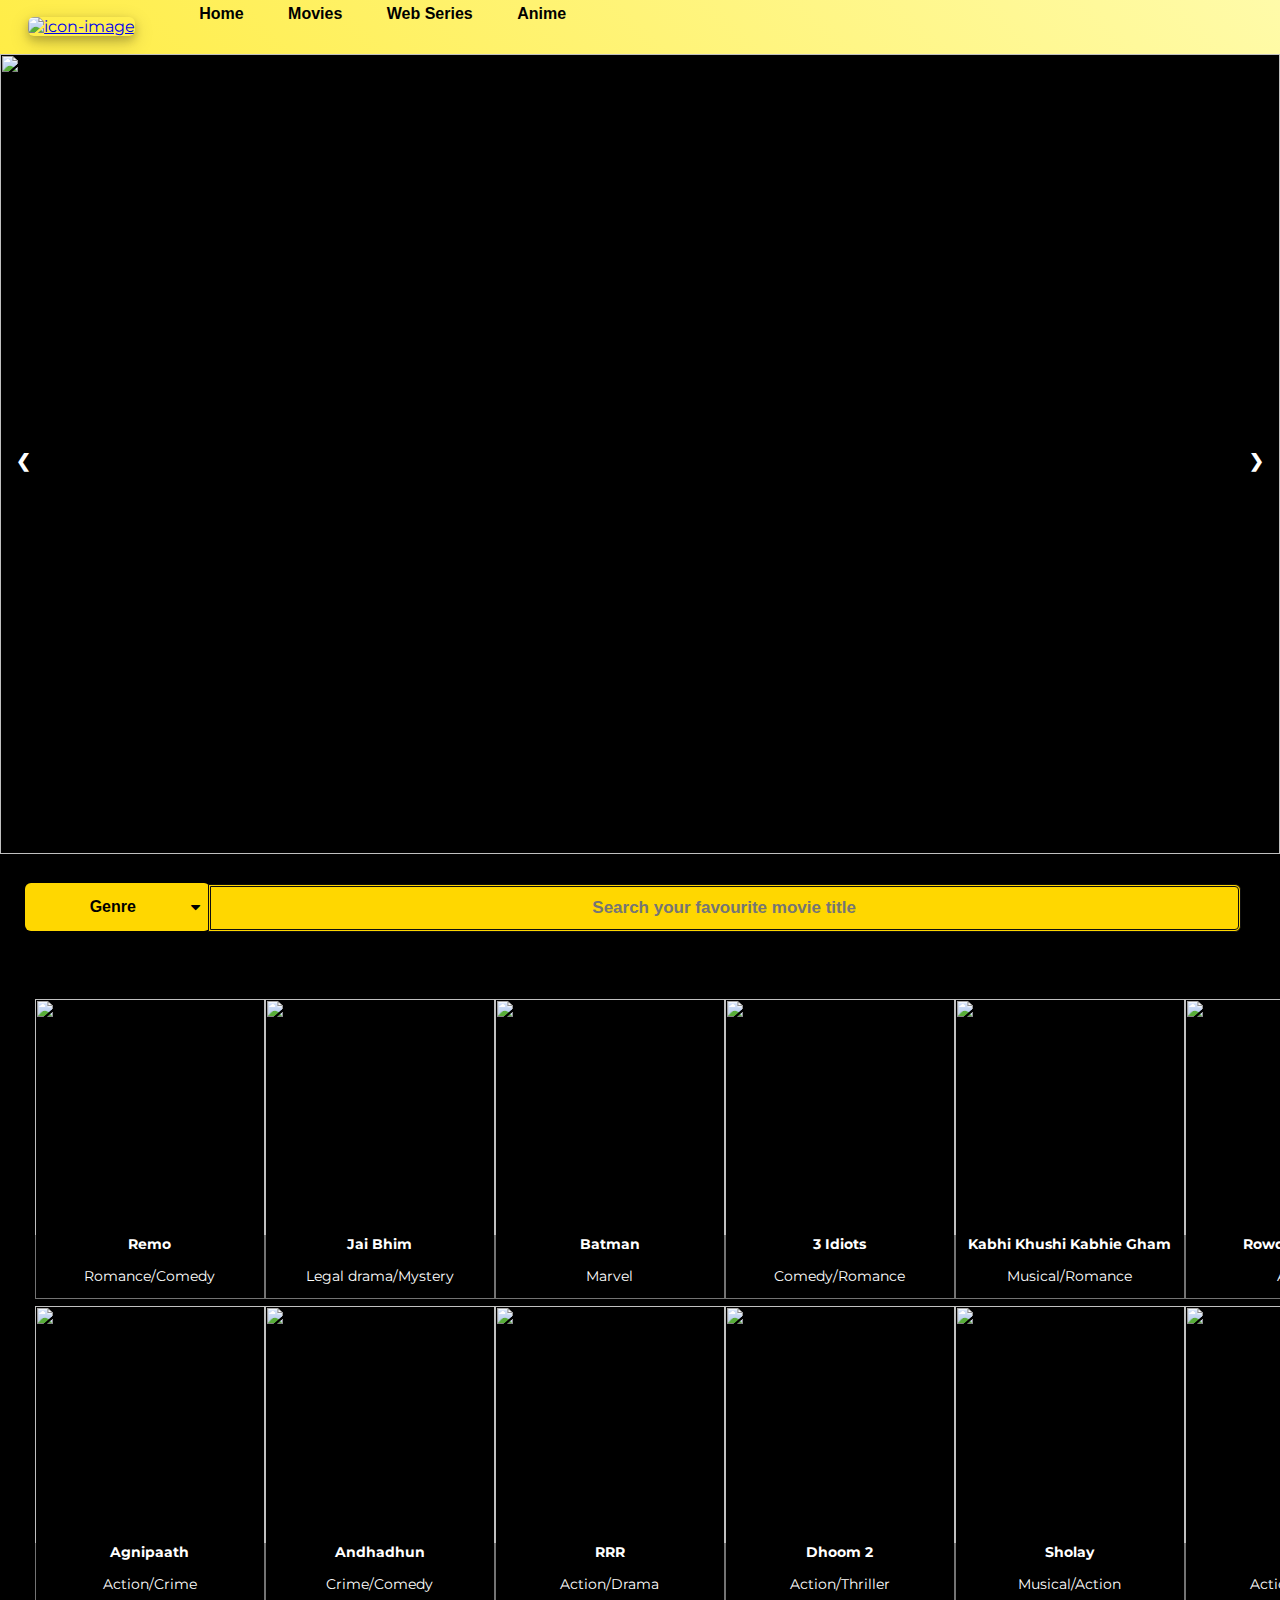
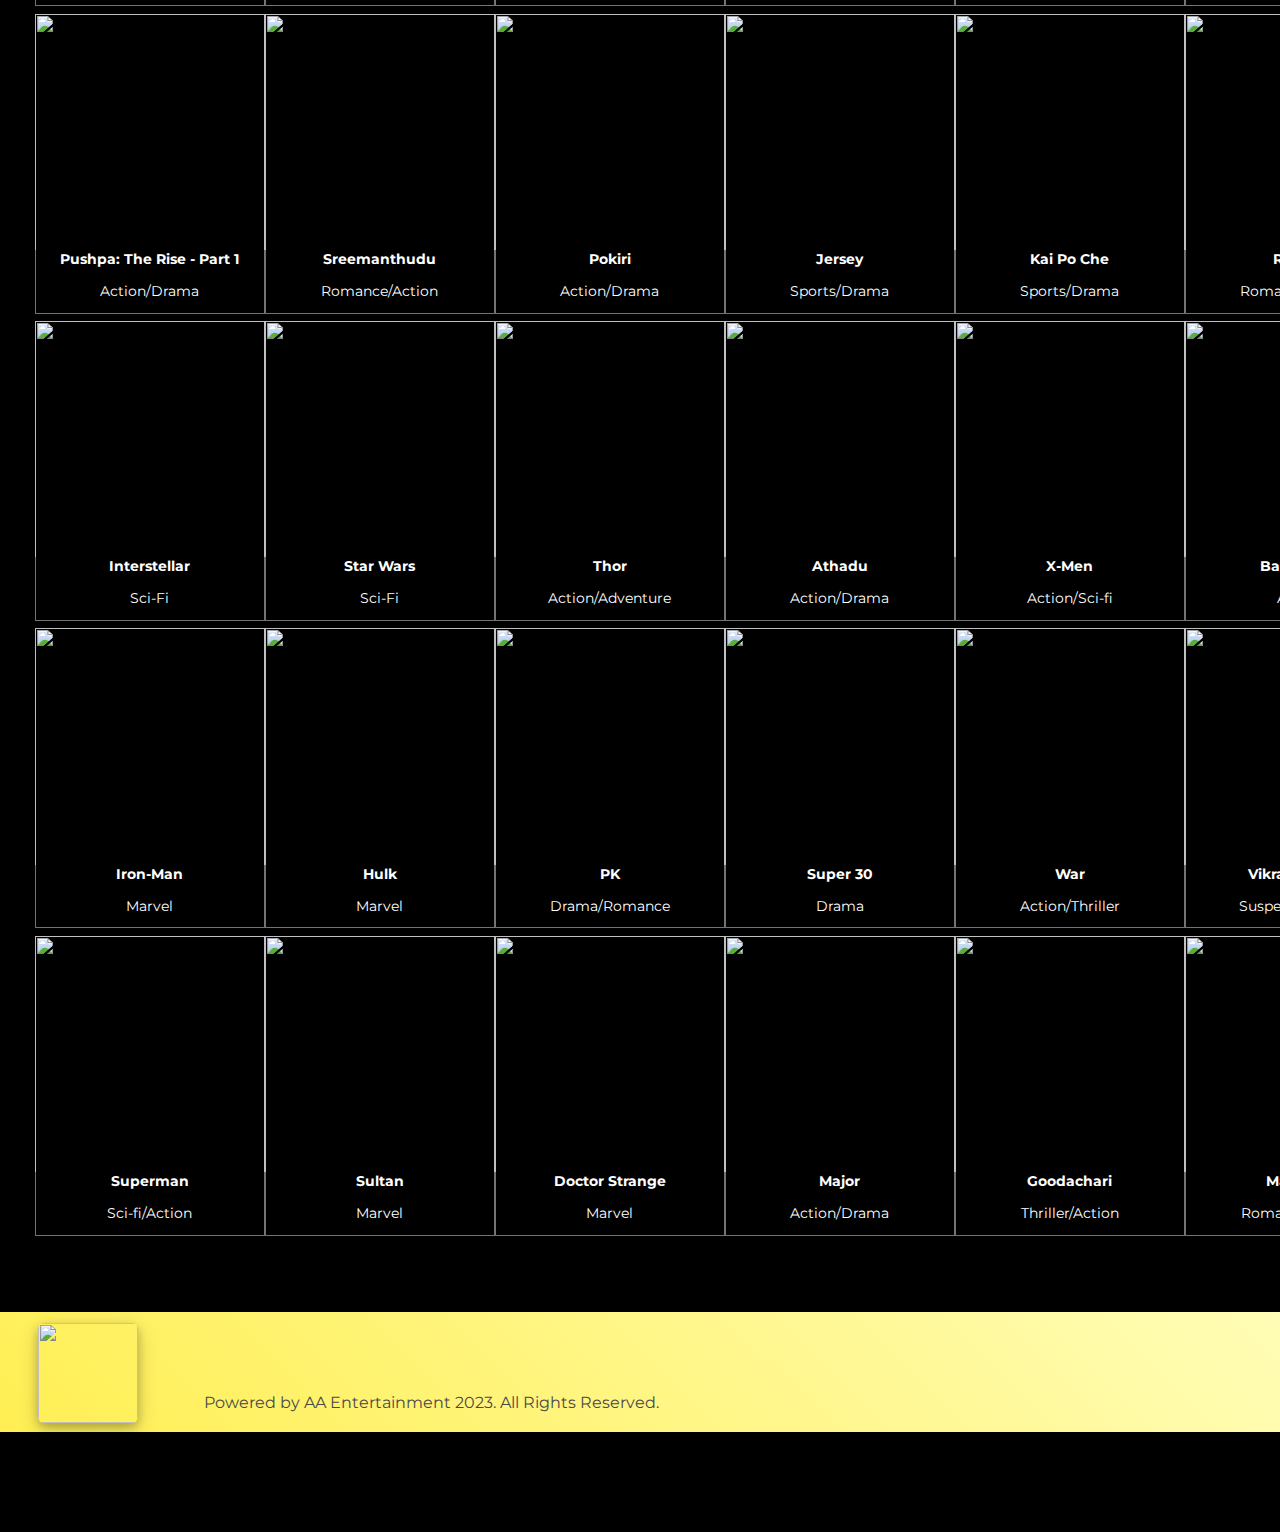
==== movies.html @ cd95b87d "Add files via upload" ====
<!DOCTYPE html>
<html lang="en">
<head>
	<meta charset="UTF-8">
	<meta name="viewport" content="width=device-width, initial-scale=1.0">
	<title>AA Movies</title>
	<link rel="stylesheet" href="movies.css">
	<link href="https://fonts.googleapis.com/css2?family=Montserrat:wght@500&display=swap" rel="stylesheet">
	<link rel="stylesheet" href="https://cdnjs.cloudflare.com/ajax/libs/font-awesome/4.7.0/css/font-awesome.min.css">
	<link rel="icon" href="365-Images/365ep.jpg">
</head>
<body>
	<div class="header">
		<a href="index.html"><img src="https://img.freepik.com/premium-vector/film-logo-initial-letter-movie-logo-design-template-element-eps10-vector_252051-5430.jpg?w=360"
				alt="icon-image" id="header-icon" style="width: 100px; height: 100px;"></a>
		<ul class="header-links">
			<a href="index.html" id="Home">Home</a>
			<a href="movies.html" id="movies">Movies</a>
			<a href="Webseries.html" id="tvseries">Web Series</a>
			<a href="Anime.html" id="audio">Anime</a>
		</ul>
	</div>

	<div class="slideshow-container">
		<div class="mySlides fade">
			
				<img src="https://i.ytimg.com/vi/_e9y729xeck/maxresdefault.jpg"
				style="width:100%;height: 50rem;">
		</div>
	
		<div class="mySlides fade">
			<img src="https://www.filmofilia.com/wp-content/uploads/2012/07/life-of-pi1.jpg"
				style="width:100%;height: 50rem;">
		</div>
	
		<div class="mySlides fade">
			<img src="https://images2.alphacoders.com/616/616490.jpg"
				style="width:100%;height: 50rem;">
		</div>
	
		<div class="mySlides fade">
			<img src="https://flxt.tmsimg.com/assets/p14113286_v_h10_af.jpg"
				style="width:100%;height: 50rem;">
		</div>
	
		<a class="prev" onclick="plusSlides(-1)">&#10094;</a>
		<a class="next" onclick="plusSlides(1)">&#10095;</a>
	</div>

	<div class="container">
		<div class="search-container">
			<div class="dropdown">
				<button class="dropbtn"><span id="filter">Genre</span><i class="fa fa-caret-down"></i></button>
				<div class="dropdown-content">
					<a href="#display" id="all">All</a>
					<a href="#display" id="drama">Romance</a>
					<a href="#display" id="action">Action</a>
					<a href="#display" id="scifi">Sci-Fi</a>
				</div>
			</div>
			<input type="text" placeholder="Search your favourite movie title" class="search" oninput="update(this.value)">
		</div>	
			
		<!-- Media Courasel ends -->
		
		<div class="display">
			<div class="image-display-action"><img
				src="https://www.gethucinema.com/wp-content/uploads/2016/06/ClpEXCvUsAEcOPk-2.jpg" style="width: 230px; height: 300px;" >
				<div class="movie-display">
					<b class="title action">Remo</b>
					<p>Romance/Comedy</p>
				</div>
			</div>
			<div class="image-display-action"><img
				src="https://moviegalleri.net/wp-content/uploads/2021/07/Actor-Suriya-Jai-Bhim-Movie-First-Look-Poster-HD.jpg" style="width: 230px; height: 300px;" >
				<div class="movie-display">
					<b class="title action">Jai Bhim</b>
					<p>Legal drama/Mystery</p>
				</div>
			</div>
			<div class="image-display-action"><img
				src="https://i.redd.it/jb5aaywg7sy71.jpg" style="width: 230px; height: 300px;" >
				<div class="movie-display">
					<b class="title action">Batman</b>
					<p>Marvel</p>
				</div>
			</div>
			<div class="image-display-action"><img
				src="https://m.media-amazon.com/images/M/MV5BNTkyOGVjMGEtNmQzZi00NzFlLTlhOWQtODYyMDc2ZGJmYzFhXkEyXkFqcGdeQXVyNjU0OTQ0OTY@._V1_.jpg" style="width: 230px; height: 300px;" >
				<div class="movie-display">
					<b class="title action">3 Idiots</b>					
					<p>Comedy/Romance</p>
				</div>
			</div>
			<div class="image-display-action"><img
				src="https://m.media-amazon.com/images/M/MV5BOTQ5Nzc3NzAtMzZlMS00ZWJjLWIxMGMtNDU4ZTQ1NmNjMjc5XkEyXkFqcGdeQXVyODE5NzE3OTE@._V1_.jpg" style="width: 230px; height: 300px;" >
				<div class="movie-display">
					<b class="title action">Kabhi Khushi Kabhie Gham</b>					
					<p>Musical/Romance</p>
				</div>
			</div>
			<div class="image-display-action"><img src="https://www.filmibeat.com/ph-big/2012/03/akshay-kumar-sonakshi-sinha_13310919390.jpg" style="width: 230px; height: 300px;">
				<div class="movie-display">
					<b class="title action">Rowdy Rathore</b>
					<p> Action</p>
				</div>
			</div>
			<div class="image-display-action"><img
					src="https://m.media-amazon.com/images/M/MV5BMzI4Mzg3NTEtMDFhMy00ZTUxLWJiYTItYTM2NGU4MWVmMDAyXkEyXkFqcGdeQXVyNDkxMzY0Mjk@._V1_.jpg"style="width: 230px; height: 300px;" >
				<div class="movie-display">
					<b class="title drama">Agnipaath</b>
					<p>Action/Crime</p>
				</div>
			</div>
			<div class="image-display-action"><img
					src="https://cdn.bollywoodmdb.com/fit-in/movies/largethumb/2018/mud-mud-ke-na-dekh/poster.jpg" style="width: 230px; height: 300px;">
				<div class="movie-display">
					<b class="title drama">Andhadhun</b>
					<p> Crime/Comedy</p>
				</div>
			</div>
			<div class="image-display-action"><img
					src="https://m.media-amazon.com/images/M/MV5BODUwNDNjYzctODUxNy00ZTA2LWIyYTEtMDc5Y2E5ZjBmNTMzXkEyXkFqcGdeQXVyODE5NzE3OTE@._V1_FMjpg_UX1000_.jpg"style="width: 230px; height: 300px;" >
				<div class="movie-display">
					<b class="title drama">RRR</b>
					<p>Action/Drama</p>
				</div>
			</div>
			<div class="image-display-action"><img
					src="https://upload.wikimedia.org/wikipedia/en/1/13/Dhoom_2_%282006_film%29_poster.jpg" style="width: 230px; height: 300px;" >
				<div class="movie-display">
					<b class="title drama">Dhoom 2</b>
					
					<p>Action/Thriller</p>
				</div>
			</div>
			<div class="image-display-action"><img
					src="https://www.themoviedb.org/t/p/original/AfXw3LGbywC4jxpHZ46sMnkh7nl.jpg" style="width: 230px; height: 300px;" >
				<div class="movie-display">
					<b class="title drama">Sholay</b>
					<p>Musical/Action</p>
				</div>
			</div>
			<div class="image-display-action"><img src="https://wallpapercave.com/wp/wp4019377.jpg"  style="width: 230px; height: 300px;">
				<div class="movie-display">
					<b class="title drama">Kgf</b>					
					<p> Action/Drama</p>
				</div>
			</div>
			<div class="image-display-action"><img
					src="https://wallpaperaccess.com/full/5153364.jpg" style="width: 230px; height: 300px;">
				<div class="movie-display">
					<b class="title drama">
						Pushpa: The Rise - Part 1</b>					
					<p>Action/Drama</p>
				</div>
			</div>
			<div class="image-display-action"><img
					src="https://www.chitramala.in/wp-content/gallery/srimanthudu-movie-posters/Srimanthudu-Telugu-Movie-Latest-Poster.jpg"style="width: 230px; height: 300px;" >
				<div class="movie-display">
					<b class="title drama">Sreemanthudu</b>					
					<p>Romance/Action</p>
				</div>
			</div>
			<div class="image-display-action"><img
					src="https://wallpapercave.com/wp/wp7517293.jpg" style="width: 230px; height: 300px;">
				<div class="movie-display">
					<b class="title drama">Pokiri</b>					
					<p>Action/Drama</p>
				</div>
			</div>
			<div class="image-display-action"><img
					src="https://files.prokerala.com/movies/pics/800/movie-designs-102549.jpg"style="width: 230px; height: 300px;" >
				<div class="movie-display">
					<b class="title drama">Jersey</b>					
					<p>Sports/Drama</p>
				</div>
			</div>
			<div class="image-display-action"><img
					src="https://media5.bollywoodhungama.in/wp-content/uploads/2016/03/74637321.jpg"style="width: 230px; height: 300px;" >
				<div class="movie-display">
					<b class="title drama">Kai Po Che</b>					
					<p>Sports/Drama</p>
				</div>
			</div>
			<div class="image-display-action"><img src="https://m.media-amazon.com/images/M/MV5BYjg1NWRmNTgtNmNhNi00ZjRiLWI5MjItYzZmODgwNGNiY2Y4XkEyXkFqcGdeQXVyMTA4NjE0NjEy._V1_.jpg"  style="width: 230px; height: 300px;">
				<div class="movie-display">
					<b class="title drama">Raabta</b>					
					<p>Romance/Drama</p>
				</div>
			</div>
			<div class="image-display-action"><img
					src="https://e0.pxfuel.com/wallpapers/104/660/desktop-wallpaper-interstellar-interstellar-movie-poster-background-film-poster.jpg"style="width: 230px; height: 300px;" >
				<div class="movie-display">
					<b class="title">Interstellar</b>					
					<p>Sci-Fi</p>
				</div>
			</div>
			<div class="image-display-action"><img
					src="https://c4.wallpaperflare.com/wallpaper/144/450/423/star-wars-movies-star-wars-the-last-jedi-poster-wallpaper-preview.jpg"style="width: 230px; height: 300px;" >
				<div class="movie-display">
					<b class="title">Star Wars</b>					
					<p>Sci-Fi</p>
				</div>
			</div>
			<div class="image-display-action"><img
					src="https://www.themoviedb.org/t/p/original/prSfAi1xGrhLQNxVSUFh61xQ4Qy.jpg"style="width: 230px; height: 300px;" >
				<div class="movie-display">
					<b class="title">Thor</b>					
					<p>Action/Adventure</p>
				</div>
			</div>
			<div class="image-display-action"><img
					src="https://e1.pxfuel.com/desktop-wallpaper/404/148/desktop-wallpaper-athadu.jpg"style="width: 230px; height: 300px;" >
				<div class="movie-display">
					<b class="title">Athadu</b>			
					<p>Action/Drama</p>
				</div>
			</div>
			<div class="image-display-action"><img
					src="https://m.media-amazon.com/images/M/MV5BMjU1ODM1MzYxN15BMl5BanBnXkFtZTgwOTA4NDE2ODE@._V1_.jpg" style="width: 230px; height: 300px;">
				<div class="movie-display">
					<b class="title">X-Men</b>					
					<p> Action/Sci-fi</p>
				</div>
			</div>
			<div class="image-display-action"><img src="https://stat5.bollywoodhungama.in/wp-content/uploads/2017/03/Bahubali-2-The-Conclusion.jpg"  style="width: 230px; height: 300px;">
				<div class="movie-display">
					<b class="title">Bahubali 2</b>					
					<p>Action</p>
				</div>
			</div>
			<div class="image-display-action"><img
					src="https://wallpapercave.com/wp/wp3405076.jpg" style="width: 230px; height: 300px;">
				<div class="movie-display">
					<b class="title">Iron-Man</b>					
					<p>Marvel</p>
				</div>
			</div>
			<div class="image-display-action"><img
					src="https://m.media-amazon.com/images/M/MV5BMTUyNzk3MjA1OF5BMl5BanBnXkFtZTcwMTE1Njg2MQ@@._V1_.jpg" style="width: 230px; height: 300px;">
				<div class="movie-display">
					<b class="title">Hulk</b>					
					<p>Marvel</p>
				</div>
			</div>
			<div class="image-display-action"><img
					src="https://upload.wikimedia.org/wikipedia/en/c/c3/PK_poster.jpg"style="width: 230px; height: 300px;" >
				<div class="movie-display">
					<b class="title">PK</b>
					<p>Drama/Romance </p>
				</div>
			</div>
			<div class="image-display-action"><img
					src="https://m.media-amazon.com/images/M/MV5BZTM4ODJlZmMtZGVmMS00ZDFjLWFkYzgtYjk3NDNhZDg3NjNlXkEyXkFqcGdeQXVyNzkxOTEyMjI@._V1_.jpg"style="width: 230px; height: 300px;" >
				<div class="movie-display">
					<b class="title">Super 30</b>
					<p>Drama</p>
				</div>
			</div>
			<div class="image-display-action"><img
					src="https://wallpapercave.com/wp/wp9737478.jpg"style="width: 230px; height: 300px;" >
				<div class="movie-display">
					<b class="title">War</b>
					<p>Action/Thriller</p>
				</div>
			</div>
			<div class="image-display-action"><img src="https://m.media-amazon.com/images/M/MV5BYTEyYjgzNmUtM2QyYi00MWMwLWExMDctZmY1NmZhNGY5MWNiXkEyXkFqcGdeQXVyOTcwMTQxMTM@._V1_UY1200_CR165,0,630,1200_AL_.jpg"  style="width: 230px; height: 300px;">
				<div class="movie-display">
					<b class="title">Vikram Vedha</b>
					<p>Suspence/Thriller</p>
				</div>
			</div>
			<div class="image-display-action"><img
					src="https://i.pinimg.com/originals/ae/64/9a/ae649a33db8e4b37fb0db673d33b73db.jpg"style="width: 230px; height: 300px;" >
				<div class="movie-display">
					<b class="title">Superman</b>
					<p>Sci-fi/Action</p>
				</div>
			</div>
			<div class="image-display-action"><img
					src="https://static.toiimg.com/photo/61271391.cms"style="width: 230px; height: 300px;" >
				<div class="movie-display">
					<b class="title">Sultan</b>
					<p>Marvel</p>
				</div>
			</div>
			<div class="image-display-action"><img
					src="https://i.pinimg.com/originals/91/13/79/911379ee2a1bc5388414ec692aea80d7.jpg"style="width: 230px; height: 300px;" >
				<div class="movie-display">
					<b class="title">Doctor Strange</b>
					<p>Marvel</p>
				</div>
			</div>
			<div class="image-display-action"><img
					src="https://m.media-amazon.com/images/M/MV5BYWI2ODNjMDktZjcxNS00YThkLTljMDUtMGIyOTg3ZjY2MjlhXkEyXkFqcGdeQXVyODE5NzE3OTE@._V1_.jpg" style="width: 230px; height: 300px;">
				<div class="movie-display">
					<b class="title">Major</b>
					<p> Action/Drama</p>
				</div>
			</div>
			<div class="image-display-action"><img
					src="https://m.media-amazon.com/images/M/MV5BZGRkYzhmYTUtZWE1Yy00OGJjLTg5NTUtZGVhMmY4ZmM3NGE1XkEyXkFqcGdeQXVyNTgxODY5ODI@._V1_.jpg" style="width: 230px; height: 300px;">
				<div class="movie-display">
					<b class="title">Goodachari</b>
					<p>Thriller/Action</p>
				</div>
			</div>
			<div class="image-display-action"><img
					src="https://moviegalleri.net/wp-content/uploads/2019/04/Mahesh-Babu-Maharshi-Movie-Ugadi-Wishes-Poster-HD.jpg" 
					style="width: 230px; height: 300px;">
				<div class="movie-display">
					<b class="title">Maharshi</b>
					<p>Romance/Action</p>
				</div>
			</div>
		</div>

		<p class="found hide">No Results Found</p>
	</div>

	<footer class="footer">
		<img src="https://img.freepik.com/premium-vector/film-logo-initial-letter-movie-logo-design-template-element-eps10-vector_252051-5430.jpg?w=360" id="footer-icon" style="width: 100px; height: 100px;">
		<p id="rights">Powered by AA Entertainment 2023. All Rights Reserved.</p>
	</footer>
	<div class="after-footer"></div>
	<script src="script.js"></script>
	<script src="movies.js"></script>
</body>
</html>
---- movies.css ----
html,body{
	margin: 0;
	padding: 0;
	width: 100%;
	height: 100%;
	font-family: 'Montserrat', sans-serif;
}

.header{
	padding: 2px 2.2%;
	background: linear-gradient(45deg, #ffeb3a,#fffebe,#b7deec, #baedff);
	background-size: 400% 400%;
	animation: gradient 10s ease infinite;
	overflow: hidden;
}

@keyframes gradient {
	0% {
		background-position: 0% 50%;
	}
	50% {
		background-position: 100% 50%;
	}
	100% {
		background-position: 0% 50%;
	}
}

#header-icon{
	border-radius: 6px;
	height: 5%;
	width: 5%;
	box-shadow: 0 4px 8px 0 rgba(0, 0, 0, 0.2), 0 6px 20px 0 rgba(0, 0, 0, 0.19);
	margin-top: 10px;
}

.header-links{
	position: relative;
	font-weight: bolder;
	font-family: -apple-system, BlinkMacSystemFont, 'Segoe UI', Roboto, Oxygen, Ubuntu, Cantarell, 'Open Sans', 'Helvetica Neue', sans-serif;
	display: inline-block;
	top: -13px;
}

#movies:hover {
  	color: #ffaa64;
}
#tvseries:hover {
  	color: #ffaa64;
}
#audio:hover {
  	color: #ffaa64;
}
#Home{
	margin: 20px;
	text-decoration: none;
	color: black;
}

#movies{
	margin: 20px;
	text-decoration: none;
	color: black;
}

#tvseries{
	margin: 20px;
	text-decoration: none;
	color: black;
}

#audio{
	margin: 20px;
	text-decoration: none;
	color: black;
}

* {box-sizing:border-box}

.slideshow-container {
  width: 100%;
  position: relative;
  overflow: hidden;
  background-color: black;
}

.mySlides {
  display: none;
}

.prev, .next {
  cursor: pointer;
  position: absolute;
  top: 50%;
  width: auto;
  margin-top: -22px;
  padding: 16px;
  color: white;
  font-weight: bold;
  font-size: 18px;
  transition: 0.6s ease;
  border-radius: 0 3px 3px 0;
  user-select: none;
}

.next {
  right: 0;
  border-radius: 3px 0 0 3px;
}

.prev:hover, .next:hover {
  background-color: rgba(0,0,0,0.4);
}

.fade {
  -webkit-animation-name: fade;
  -webkit-animation-duration: 1.5s;
  animation-name: fade;
  animation-duration: 1s;
}

.dropbtn {
	background-color: gold;
	color: black;
	padding: 10px;
	font-size: 16px;
	border: none;
	font-family: -apple-system, BlinkMacSystemFont, 'Segoe UI', Roboto, Oxygen, Ubuntu, Cantarell, 'Open Sans', 'Helvetica Neue', sans-serif;
	font-weight: bolder;
	width: 15%;
	border-radius: 6px;
	line-height: 28px;
	margin-bottom: 3px;
}

.dropdown {
  position: relative;
  display: inline;
}

.dropdown-content {
  display: none;
  position: absolute;
  background-color: #f1f1f1;
  min-width: 190px;
  box-shadow: 0px 8px 16px 0px rgba(0,0,0,0.2);
  z-index: 1;
  top: 2.1rem;
}

.dropdown-content a {
  color: black;
  padding: 12px 16px;
  text-decoration: none;
  display: block;
  font-weight: bold;
}

.dropdown-content a:hover {background-color: gold;}

.dropdown:hover .dropdown-content {
	display: block;
	margin-left: 2px;
	border-radius: 3px;
	width: 16%;
}

.search {
	display: inline;
	padding: 11px;
	border: none;
	font-size: 17px;
	position: relative; 
	border-radius: 6px;
	width: 84%;
	text-align: center;
	background-color: gold;
	border: double;
	color: rgb(15, 15, 15);
	font-family: -apple-system, BlinkMacSystemFont, 'Segoe UI', Roboto, Oxygen, Ubuntu, Cantarell, 'Open Sans', 'Helvetica Neue', sans-serif;
	font-weight: bold;
	left: -6px;
	border-top-left-radius: 0;
	border-bottom-left-radius: 0;
	top: 1px;
	margin-bottom: 15px;
}

.container{
	margin: 0;
	top: -5px;
	padding: 25px;
	background-color: black;
	padding-bottom: 40px;
}

.fa{
	float: right;
	margin-top: 3.5%;
}

.display{
	font-family: 'Montserrat', sans-serif;
	display: grid;
	grid-template-rows: repeat(2,max-content);
	grid-template-columns: repeat(6,max-content);
	justify-content: space-around;
	margin: 4% 0 2.7% 0.8%;
}

.image-display-action{
	display: grid;
	grid-template-rows: repeat(2, max-content);
	grid-template-columns: min-content;
	margin: 1.4% 0;
}

.image-display-action img{
	grid-row: 1/-1;
	grid-column: 1/-1;
	margin: 0.2%;
}

.image-display-action .movie-display{
	grid-row: 2/span 1;
	grid-column: 1/-1;
	background: #0006;
	color: white;
	text-align: center;
	font-size: 14px;
	padding: 0 3px;
	margin: 0;
}

.view{
	color: rgb(15, 15, 15);
	font-family: -apple-system, BlinkMacSystemFont, 'Segoe UI', Roboto, Oxygen, Ubuntu, Cantarell, 'Open Sans', 'Helvetica Neue', sans-serif;
	font-weight: bold;
}

.footer{
	padding: 5px 2.2%;
	background: linear-gradient(45deg, #ffeb3a,#fffebe,#b7deec, #baedff);
	background-size: 400% 400%;
	animation: gradient 10s ease infinite;
	overflow: hidden;
	width: 100%;
}

#rights{
	color: rgb(73, 73, 73);
	position: relative;
	display: inline;
	top: -15px;
	left: 60px;
}

#footer-icon{
	width: 58px; 
	height: 40px;
	border-radius: 6px;
	margin: 6px 2px 3px 10px;
	box-shadow: 0 4px 8px 0 rgba(0, 0, 0, 0.2), 0 6px 20px 0 rgba(0, 0, 0, 0.19);
}

.after-footer{
	padding: 50px;
	background-color: black;
}

.found{
	background-color: black;
	font-size: 49px;
	text-align: center;
	margin: 0 auto;
	margin-left: 0.8%;
	color: whitesmoke;
	margin-bottom: 5%;
}

.hide{
	display: none;
}

/* display: none */
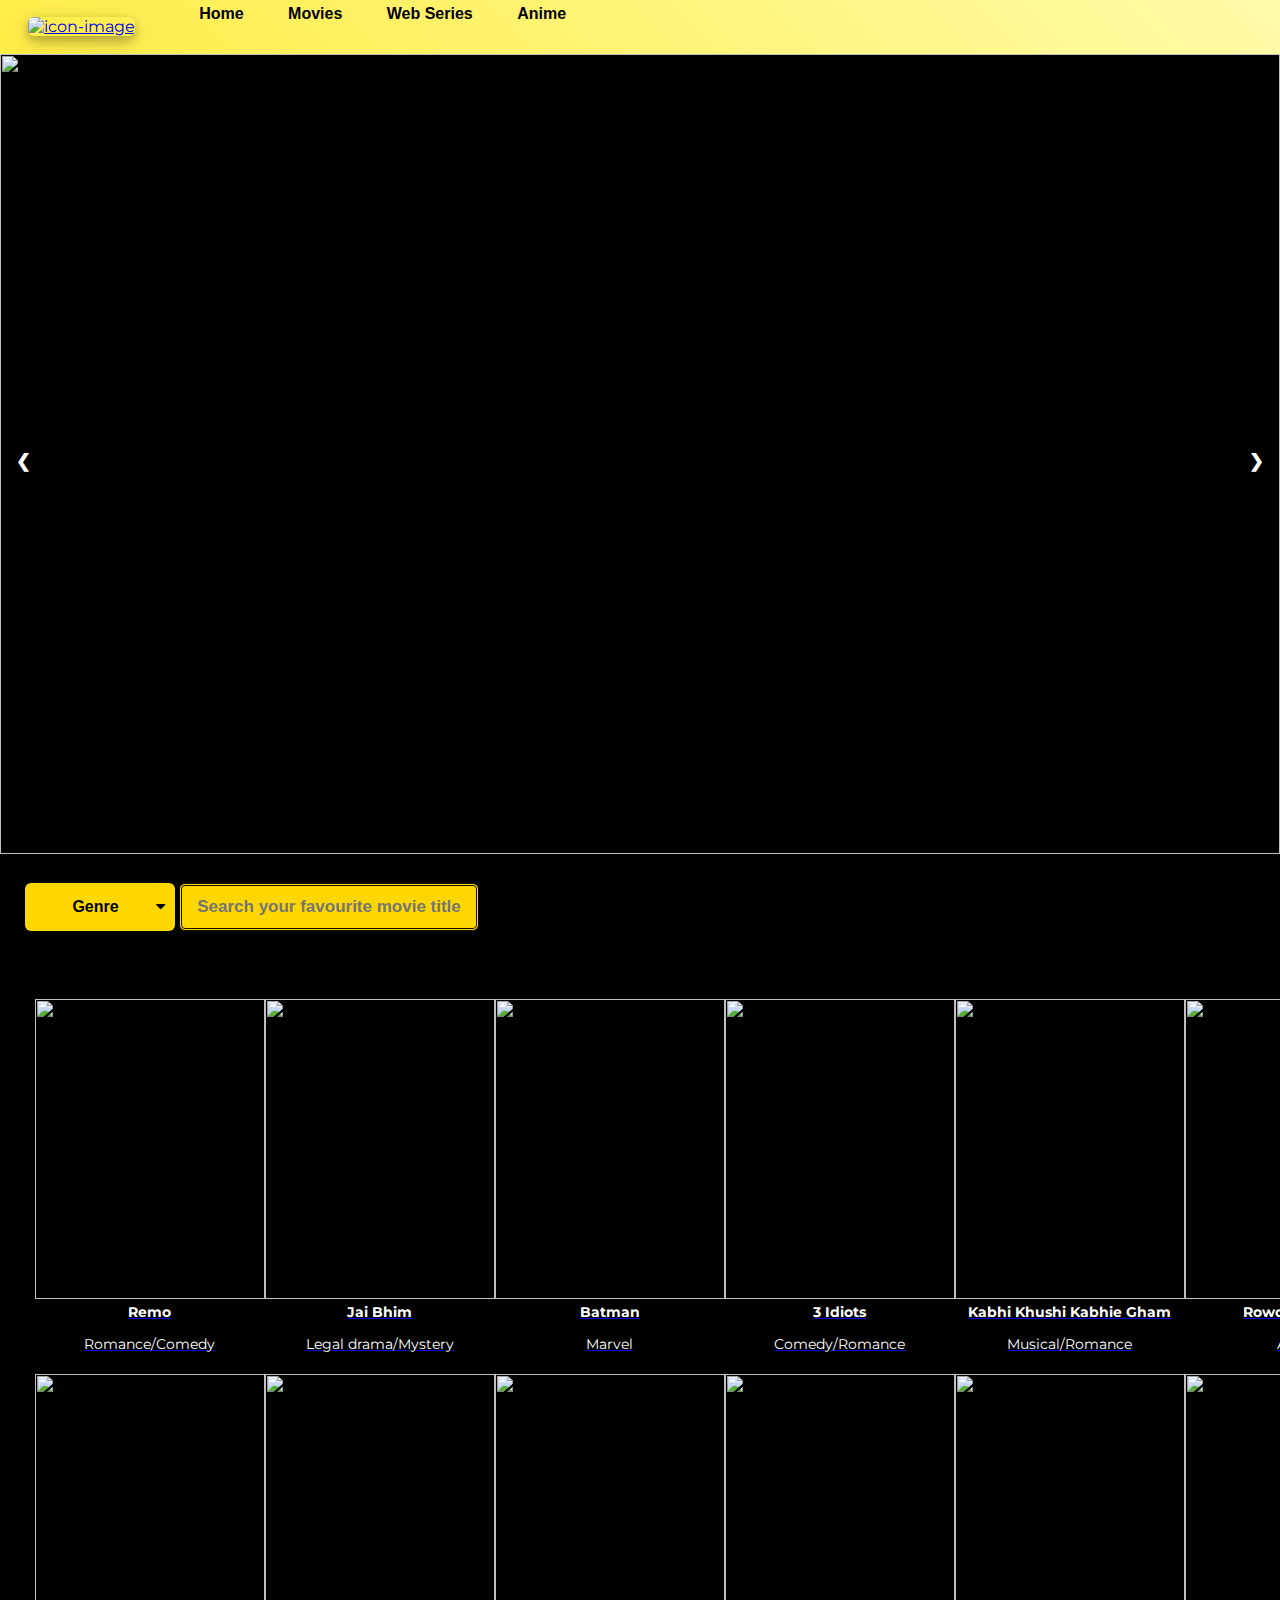
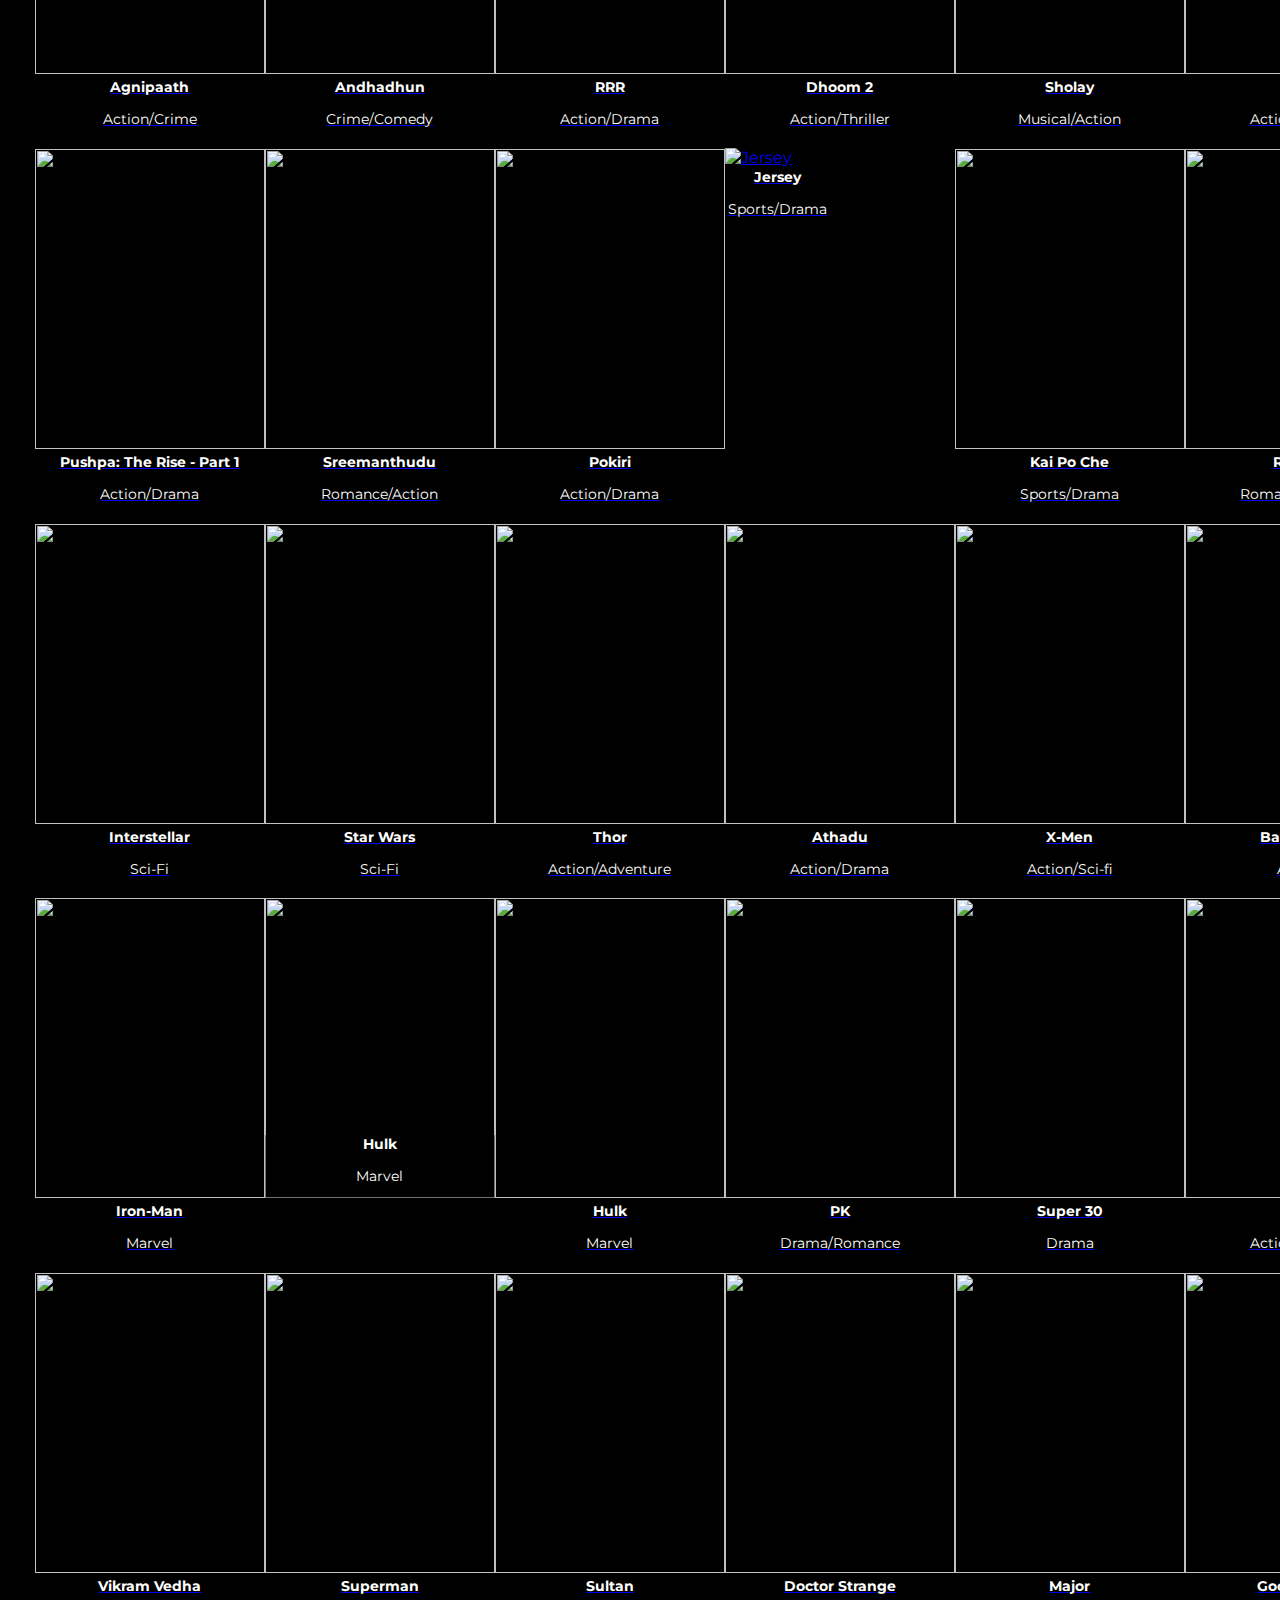
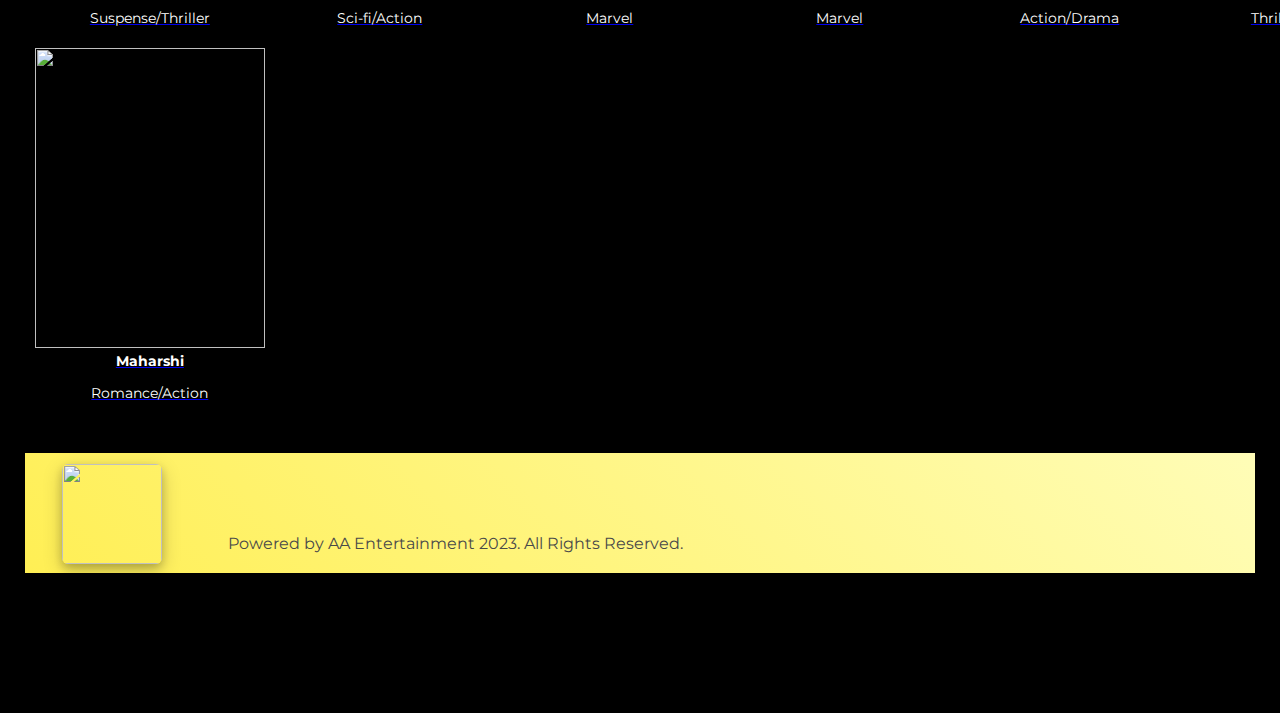
==== commit 5dab55c2: "Update movies.html" ====
--- a/movies.html
+++ b/movies.html
@@ -64,178 +64,230 @@
 		<!-- Media Courasel ends -->
 		
 		<div class="display">
-			<div class="image-display-action"><img
-				src="https://www.gethucinema.com/wp-content/uploads/2016/06/ClpEXCvUsAEcOPk-2.jpg" style="width: 230px; height: 300px;" >
-				<div class="movie-display">
-					<b class="title action">Remo</b>
-					<p>Romance/Comedy</p>
-				</div>
-			</div>
-			<div class="image-display-action"><img
-				src="https://moviegalleri.net/wp-content/uploads/2021/07/Actor-Suriya-Jai-Bhim-Movie-First-Look-Poster-HD.jpg" style="width: 230px; height: 300px;" >
-				<div class="movie-display">
-					<b class="title action">Jai Bhim</b>
-					<p>Legal drama/Mystery</p>
-				</div>
-			</div>
-			<div class="image-display-action"><img
-				src="https://i.redd.it/jb5aaywg7sy71.jpg" style="width: 230px; height: 300px;" >
-				<div class="movie-display">
-					<b class="title action">Batman</b>
-					<p>Marvel</p>
-				</div>
-			</div>
-			<div class="image-display-action"><img
-				src="https://m.media-amazon.com/images/M/MV5BNTkyOGVjMGEtNmQzZi00NzFlLTlhOWQtODYyMDc2ZGJmYzFhXkEyXkFqcGdeQXVyNjU0OTQ0OTY@._V1_.jpg" style="width: 230px; height: 300px;" >
-				<div class="movie-display">
-					<b class="title action">3 Idiots</b>					
-					<p>Comedy/Romance</p>
-				</div>
-			</div>
-			<div class="image-display-action"><img
-				src="https://m.media-amazon.com/images/M/MV5BOTQ5Nzc3NzAtMzZlMS00ZWJjLWIxMGMtNDU4ZTQ1NmNjMjc5XkEyXkFqcGdeQXVyODE5NzE3OTE@._V1_.jpg" style="width: 230px; height: 300px;" >
-				<div class="movie-display">
-					<b class="title action">Kabhi Khushi Kabhie Gham</b>					
-					<p>Musical/Romance</p>
-				</div>
-			</div>
-			<div class="image-display-action"><img src="https://www.filmibeat.com/ph-big/2012/03/akshay-kumar-sonakshi-sinha_13310919390.jpg" style="width: 230px; height: 300px;">
-				<div class="movie-display">
-					<b class="title action">Rowdy Rathore</b>
-					<p> Action</p>
-				</div>
-			</div>
-			<div class="image-display-action"><img
-					src="https://m.media-amazon.com/images/M/MV5BMzI4Mzg3NTEtMDFhMy00ZTUxLWJiYTItYTM2NGU4MWVmMDAyXkEyXkFqcGdeQXVyNDkxMzY0Mjk@._V1_.jpg"style="width: 230px; height: 300px;" >
-				<div class="movie-display">
-					<b class="title drama">Agnipaath</b>
-					<p>Action/Crime</p>
-				</div>
-			</div>
-			<div class="image-display-action"><img
-					src="https://cdn.bollywoodmdb.com/fit-in/movies/largethumb/2018/mud-mud-ke-na-dekh/poster.jpg" style="width: 230px; height: 300px;">
-				<div class="movie-display">
-					<b class="title drama">Andhadhun</b>
-					<p> Crime/Comedy</p>
-				</div>
-			</div>
-			<div class="image-display-action"><img
-					src="https://m.media-amazon.com/images/M/MV5BODUwNDNjYzctODUxNy00ZTA2LWIyYTEtMDc5Y2E5ZjBmNTMzXkEyXkFqcGdeQXVyODE5NzE3OTE@._V1_FMjpg_UX1000_.jpg"style="width: 230px; height: 300px;" >
-				<div class="movie-display">
-					<b class="title drama">RRR</b>
-					<p>Action/Drama</p>
-				</div>
-			</div>
-			<div class="image-display-action"><img
-					src="https://upload.wikimedia.org/wikipedia/en/1/13/Dhoom_2_%282006_film%29_poster.jpg" style="width: 230px; height: 300px;" >
-				<div class="movie-display">
-					<b class="title drama">Dhoom 2</b>
-					
-					<p>Action/Thriller</p>
-				</div>
-			</div>
-			<div class="image-display-action"><img
-					src="https://www.themoviedb.org/t/p/original/AfXw3LGbywC4jxpHZ46sMnkh7nl.jpg" style="width: 230px; height: 300px;" >
-				<div class="movie-display">
-					<b class="title drama">Sholay</b>
-					<p>Musical/Action</p>
-				</div>
-			</div>
-			<div class="image-display-action"><img src="https://wallpapercave.com/wp/wp4019377.jpg"  style="width: 230px; height: 300px;">
-				<div class="movie-display">
-					<b class="title drama">Kgf</b>					
-					<p> Action/Drama</p>
-				</div>
-			</div>
-			<div class="image-display-action"><img
-					src="https://wallpaperaccess.com/full/5153364.jpg" style="width: 230px; height: 300px;">
-				<div class="movie-display">
-					<b class="title drama">
-						Pushpa: The Rise - Part 1</b>					
-					<p>Action/Drama</p>
-				</div>
-			</div>
-			<div class="image-display-action"><img
-					src="https://www.chitramala.in/wp-content/gallery/srimanthudu-movie-posters/Srimanthudu-Telugu-Movie-Latest-Poster.jpg"style="width: 230px; height: 300px;" >
-				<div class="movie-display">
-					<b class="title drama">Sreemanthudu</b>					
-					<p>Romance/Action</p>
-				</div>
-			</div>
-			<div class="image-display-action"><img
-					src="https://wallpapercave.com/wp/wp7517293.jpg" style="width: 230px; height: 300px;">
-				<div class="movie-display">
-					<b class="title drama">Pokiri</b>					
-					<p>Action/Drama</p>
-				</div>
-			</div>
-			<div class="image-display-action"><img
-					src="https://files.prokerala.com/movies/pics/800/movie-designs-102549.jpg"style="width: 230px; height: 300px;" >
-				<div class="movie-display">
-					<b class="title drama">Jersey</b>					
-					<p>Sports/Drama</p>
-				</div>
-			</div>
-			<div class="image-display-action"><img
-					src="https://media5.bollywoodhungama.in/wp-content/uploads/2016/03/74637321.jpg"style="width: 230px; height: 300px;" >
-				<div class="movie-display">
-					<b class="title drama">Kai Po Che</b>					
-					<p>Sports/Drama</p>
-				</div>
-			</div>
-			<div class="image-display-action"><img src="https://m.media-amazon.com/images/M/MV5BYjg1NWRmNTgtNmNhNi00ZjRiLWI5MjItYzZmODgwNGNiY2Y4XkEyXkFqcGdeQXVyMTA4NjE0NjEy._V1_.jpg"  style="width: 230px; height: 300px;">
-				<div class="movie-display">
-					<b class="title drama">Raabta</b>					
-					<p>Romance/Drama</p>
-				</div>
-			</div>
-			<div class="image-display-action"><img
-					src="https://e0.pxfuel.com/wallpapers/104/660/desktop-wallpaper-interstellar-interstellar-movie-poster-background-film-poster.jpg"style="width: 230px; height: 300px;" >
-				<div class="movie-display">
-					<b class="title">Interstellar</b>					
-					<p>Sci-Fi</p>
-				</div>
-			</div>
-			<div class="image-display-action"><img
-					src="https://c4.wallpaperflare.com/wallpaper/144/450/423/star-wars-movies-star-wars-the-last-jedi-poster-wallpaper-preview.jpg"style="width: 230px; height: 300px;" >
-				<div class="movie-display">
-					<b class="title">Star Wars</b>					
-					<p>Sci-Fi</p>
-				</div>
-			</div>
-			<div class="image-display-action"><img
-					src="https://www.themoviedb.org/t/p/original/prSfAi1xGrhLQNxVSUFh61xQ4Qy.jpg"style="width: 230px; height: 300px;" >
-				<div class="movie-display">
-					<b class="title">Thor</b>					
-					<p>Action/Adventure</p>
-				</div>
-			</div>
-			<div class="image-display-action"><img
-					src="https://e1.pxfuel.com/desktop-wallpaper/404/148/desktop-wallpaper-athadu.jpg"style="width: 230px; height: 300px;" >
-				<div class="movie-display">
-					<b class="title">Athadu</b>			
-					<p>Action/Drama</p>
-				</div>
-			</div>
-			<div class="image-display-action"><img
-					src="https://m.media-amazon.com/images/M/MV5BMjU1ODM1MzYxN15BMl5BanBnXkFtZTgwOTA4NDE2ODE@._V1_.jpg" style="width: 230px; height: 300px;">
-				<div class="movie-display">
-					<b class="title">X-Men</b>					
-					<p> Action/Sci-fi</p>
-				</div>
-			</div>
-			<div class="image-display-action"><img src="https://stat5.bollywoodhungama.in/wp-content/uploads/2017/03/Bahubali-2-The-Conclusion.jpg"  style="width: 230px; height: 300px;">
-				<div class="movie-display">
-					<b class="title">Bahubali 2</b>					
-					<p>Action</p>
-				</div>
-			</div>
-			<div class="image-display-action"><img
-					src="https://wallpapercave.com/wp/wp3405076.jpg" style="width: 230px; height: 300px;">
-				<div class="movie-display">
-					<b class="title">Iron-Man</b>					
-					<p>Marvel</p>
-				</div>
+			<div class="image-display-action">
+				<a href="https://drive.google.com/file/d/1dikSU6H6nJlKlkYJAtmRNRTeLr4NEbNQ/view?usp=drive_link" target="_blank">
+					<img src="https://www.gethucinema.com/wp-content/uploads/2016/06/ClpEXCvUsAEcOPk-2.jpg" style="width: 230px; height: 300px;">
+					<div class="movie-display">
+						<b class="title action">Remo</b>
+						<p>Romance/Comedy</p>
+					</div>
+				</a>
+			</div>
+			<div class="image-display-action">
+				<a href="https://drive.google.com/file/d/1dikSU6H6nJlKlkYJAtmRNRTeLr4NEbNQ/view?usp=drive_link" target="_blank">
+					<img src="https://moviegalleri.net/wp-content/uploads/2021/07/Actor-Suriya-Jai-Bhim-Movie-First-Look-Poster-HD.jpg" style="width: 230px; height: 300px;">
+					<div class="movie-display">
+						<b class="title action">Jai Bhim</b>
+						<p>Legal drama/Mystery</p>
+					</div>
+				</a>
+			</div>
+			<div class="image-display-action">
+				<a href="https://drive.google.com/file/d/1dikSU6H6nJlKlkYJAtmRNRTeLr4NEbNQ/view?usp=drive_link" target="_blank">
+					<img src="https://i.redd.it/jb5aaywg7sy71.jpg" style="width: 230px; height: 300px;">
+					<div class="movie-display">
+						<b class="title action">Batman</b>
+						<p>Marvel</p>
+					</div>
+				</a>
+			</div>
+			<div class="image-display-action">
+				<a href="https://drive.google.com/file/d/1dikSU6H6nJlKlkYJAtmRNRTeLr4NEbNQ/view?usp=drive_link" target="_blank">
+					<img src="https://m.media-amazon.com/images/M/MV5BNTkyOGVjMGEtNmQzZi00NzFlLTlhOWQtODYyMDc2ZGJmYzFhXkEyXkFqcGdeQXVyNjU0OTQ0OTY@._V1_.jpg" style="width: 230px; height: 300px;">
+					<div class="movie-display">
+						<b class="title action">3 Idiots</b>
+						<p>Comedy/Romance</p>
+					</div>
+				</a>
+			</div>
+			<div class="image-display-action">
+				<a href="https://drive.google.com/file/d/1dikSU6H6nJlKlkYJAtmRNRTeLr4NEbNQ/view?usp=drive_link" target="_blank">
+					<img src="https://m.media-amazon.com/images/M/MV5BOTQ5Nzc3NzAtMzZlMS00ZWJjLWIxMGMtNDU4ZTQ1NmNjMjc5XkEyXkFqcGdeQXVyODE5NzE3OTE@._V1_.jpg" style="width: 230px; height: 300px;">
+					<div class="movie-display">
+						<b class="title action">Kabhi Khushi Kabhie Gham</b>
+						<p>Musical/Romance</p>
+					</div>
+				</a>
+			</div>
+			<div class="image-display-action">
+				<a href="https://drive.google.com/file/d/1dikSU6H6nJlKlkYJAtmRNRTeLr4NEbNQ/view?usp=drive_link" target="_blank">
+					<img src="https://www.filmibeat.com/ph-big/2012/03/akshay-kumar-sonakshi-sinha_13310919390.jpg" style="width: 230px; height: 300px;">
+					<div class="movie-display">
+						<b class="title action">Rowdy Rathore</b>
+						<p>Action</p>
+					</div>
+				</a>
+			</div>
+			<div class="image-display-action">
+				<a href="https://drive.google.com/file/d/1dikSU6H6nJlKlkYJAtmRNRTeLr4NEbNQ/view?usp=drive_link" target="_blank">
+					<img src="https://m.media-amazon.com/images/M/MV5BMzI4Mzg3NTEtMDFhMy00ZTUxLWJiYTItYTM2NGU4MWVmMDAyXkEyXkFqcGdeQXVyNDkxMzY0Mjk@._V1_.jpg" style="width: 230px; height: 300px;">
+					<div class="movie-display">
+						<b class="title drama">Agnipaath</b>
+						<p>Action/Crime</p>
+					</div>
+				</a>
+			</div>
+			<div class="image-display-action">
+				<a href="https://drive.google.com/file/d/1dikSU6H6nJlKlkYJAtmRNRTeLr4NEbNQ/view?usp=drive_link" target="_blank">
+					<img src="https://cdn.bollywoodmdb.com/fit-in/movies/largethumb/2018/mud-mud-ke-na-dekh/poster.jpg" style="width: 230px; height: 300px;">
+					<div class="movie-display">
+						<b class="title drama">Andhadhun</b>
+						<p>Crime/Comedy</p>
+					</div>
+				</a>
+			</div>
+			<div class="image-display-action">
+				<a href="https://drive.google.com/file/d/1dikSU6H6nJlKlkYJAtmRNRTeLr4NEbNQ/view?usp=drive_link" target="_blank">
+					<img src="https://m.media-amazon.com/images/M/MV5BODUwNDNjYzctODUxNy00ZTA2LWIyYTEtMDc5Y2E5ZjBmNTMzXkEyXkFqcGdeQXVyODE5NzE3OTE@._V1_FMjpg_UX1000_.jpg" style="width: 230px; height: 300px;">
+					<div class="movie-display">
+						<b class="title drama">RRR</b>
+						<p>Action/Drama</p>
+					</div>
+				</a>
+			</div>
+			<div class="image-display-action">
+				<a href="https://drive.google.com/file/d/1dikSU6H6nJlKlkYJAtmRNRTeLr4NEbNQ/view?usp=drive_link" target="_blank">
+					<img src="https://upload.wikimedia.org/wikipedia/en/1/13/Dhoom_2_%282006_film%29_poster.jpg" style="width: 230px; height: 300px;">
+					<div class="movie-display">
+						<b class="title drama">Dhoom 2</b>
+						<p>Action/Thriller</p>
+					</div>
+				</a>
+			</div>
+			<div class="image-display-action">
+				<a href="https://drive.google.com/file/d/1dikSU6H6nJlKlkYJAtmRNRTeLr4NEbNQ/view?usp=drive_link" target="_blank">
+					<img src="https://www.themoviedb.org/t/p/original/AfXw3LGbywC4jxpHZ46sMnkh7nl.jpg" style="width: 230px; height: 300px;">
+					<div class="movie-display">
+						<b class="title drama">Sholay</b>
+						<p>Musical/Action</p>
+					</div>
+				</a>
+			</div>
+			<div class="image-display-action">
+				<a href="https://drive.google.com/file/d/1dikSU6H6nJlKlkYJAtmRNRTeLr4NEbNQ/view?usp=drive_link" target="_blank">
+					<img src="https://wallpapercave.com/wp/wp4019377.jpg" style="width: 230px; height: 300px;">
+					<div class="movie-display">
+						<b class="title drama">Kgf</b>
+						<p>Action/Drama</p>
+					</div>
+				</a>
+			</div>
+			<div class="image-display-action">
+				<a href="https://drive.google.com/file/d/1dikSU6H6nJlKlkYJAtmRNRTeLr4NEbNQ/view?usp=drive_link" target="_blank">
+					<img src="https://wallpaperaccess.com/full/5153364.jpg" style="width: 230px; height: 300px;">
+					<div class="movie-display">
+						<b class="title drama">Pushpa: The Rise - Part 1</b>					
+						<p>Action/Drama</p>
+					</div>
+				</a>
+			</div>
+			<div class="image-display-action">
+				<a href="https://drive.google.com/file/d/1dikSU6H6nJlKlkYJAtmRNRTeLr4NEbNQ/view?usp=drive_link" target="_blank">
+					<img src="https://www.chitramala.in/wp-content/gallery/srimanthudu-movie-posters/Srimanthudu-Telugu-Movie-Latest-Poster.jpg" style="width: 230px; height: 300px;">
+					<div class="movie-display">
+						<b class="title drama">Sreemanthudu</b>					
+						<p>Romance/Action</p>
+					</div>
+				</a>
+			</div>
+			<div class="image-display-action">
+				<a href="https://drive.google.com/file/d/1dikSU6H6nJlKlkYJAtmRNRTeLr4NEbNQ/view?usp=drive_link" target="_blank">
+					<img src="https://wallpapercave.com/wp/wp7517293.jpg" style="width: 230px; height: 300px;">
+					<div class="movie-display">
+						<b class="title drama">Pokiri</b>					
+						<p>Action/Drama</p>
+					</div>
+				</a>
+			</div>
+			<div class="image-display-action">
+				<a href="https://drive.google.com/file/d/1dikSU6H6nJlKlkYJAtmRNRTeLr4NEbNQ/view?usp=drive_link" target="_blank">
+					<img src="https://files.prokerala.com/movies/pics/800/movie-designs-102549.jpg" style="width: 230px; height: 300px;" alt="Jersey">
+					<div class="movie-display">
+						<b class="title drama">Jersey</b>
+						<p>Sports/Drama</p>
+					</div>
+				</a>
+			</div>
+			<div class="image-display-action">
+				<a href="https://drive.google.com/file/d/1dikSU6H6nJlKlkYJAtmRNRTeLr4NEbNQ/view?usp=drive_link" target="_blank">
+					<img src="https://media5.bollywoodhungama.in/wp-content/uploads/2016/03/74637321.jpg" style="width: 230px; height: 300px;">
+					<div class="movie-display">
+						<b class="title drama">Kai Po Che</b>					
+						<p>Sports/Drama</p>
+					</div>
+				</a>
+			</div>
+			<div class="image-display-action">
+				<a href="https://drive.google.com/file/d/1dikSU6H6nJlKlkYJAtmRNRTeLr4NEbNQ/view?usp=drive_link" target="_blank">
+					<img src="https://m.media-amazon.com/images/M/MV5BYjg1NWRmNTgtNmNhNi00ZjRiLWI5MjItYzZmODgwNGNiY2Y4XkEyXkFqcGdeQXVyMTA4NjE0NjEy._V1_.jpg" style="width: 230px; height: 300px;">
+					<div class="movie-display">
+						<b class="title drama">Raabta</b>					
+						<p>Romance/Drama</p>
+					</div>
+				</a>
+			</div>
+			<div class="image-display-action">
+				<a href="https://drive.google.com/file/d/1dikSU6H6nJlKlkYJAtmRNRTeLr4NEbNQ/view?usp=drive_link" target="_blank">
+					<img src="https://e0.pxfuel.com/wallpapers/104/660/desktop-wallpaper-interstellar-interstellar-movie-poster-background-film-poster.jpg" style="width: 230px; height: 300px;">
+					<div class="movie-display">
+						<b class="title">Interstellar</b>					
+						<p>Sci-Fi</p>
+					</div>
+				</a>
+			</div>
+			<div class="image-display-action">
+				<a href="https://drive.google.com/file/d/1dikSU6H6nJlKlkYJAtmRNRTeLr4NEbNQ/view?usp=drive_link" target="_blank">
+					<img src="https://c4.wallpaperflare.com/wallpaper/144/450/423/star-wars-movies-star-wars-the-last-jedi-poster-wallpaper-preview.jpg" style="width: 230px; height: 300px;">
+					<div class="movie-display">
+						<b class="title">Star Wars</b>					
+						<p>Sci-Fi</p>
+					</div>
+				</a>
+			</div>
+			<div class="image-display-action">
+				<a href="https://drive.google.com/file/d/1dikSU6H6nJlKlkYJAtmRNRTeLr4NEbNQ/view?usp=drive_link" target="_blank">
+					<img src="https://www.themoviedb.org/t/p/original/prSfAi1xGrhLQNxVSUFh61xQ4Qy.jpg" style="width: 230px; height: 300px;">
+					<div class="movie-display">
+						<b class="title">Thor</b>					
+						<p>Action/Adventure</p>
+					</div>
+				</a>
+			</div>
+			<div class="image-display-action">
+				<a href="https://drive.google.com/file/d/1dikSU6H6nJlKlkYJAtmRNRTeLr4NEbNQ/view?usp=drive_link" target="_blank">
+					<img src="https://e1.pxfuel.com/desktop-wallpaper/404/148/desktop-wallpaper-athadu.jpg" style="width: 230px; height: 300px;">
+					<div class="movie-display">
+						<b class="title">Athadu</b>			
+						<p>Action/Drama</p>
+					</div>
+				</a>
+			</div>
+			<div class="image-display-action">
+				<a href="https://drive.google.com/file/d/1dikSU6H6nJlKlkYJAtmRNRTeLr4NEbNQ/view?usp=drive_link" target="_blank">
+					<img src="https://m.media-amazon.com/images/M/MV5BMjU1ODM1MzYxN15BMl5BanBnXkFtZTgwOTA4NDE2ODE@._V1_.jpg" style="width: 230px; height: 300px;">
+					<div class="movie-display">
+						<b class="title">X-Men</b>					
+						<p>Action/Sci-fi</p>
+					</div>
+				</a>
+			</div>
+			<div class="image-display-action">
+				<a href="https://drive.google.com/file/d/1dikSU6H6nJlKlkYJAtmRNRTeLr4NEbNQ/view?usp=drive_link" target="_blank">
+					<img src="https://stat5.bollywoodhungama.in/wp-content/uploads/2017/03/Bahubali-2-The-Conclusion.jpg" style="width: 230px; height: 300px;">
+					<div class="movie-display">
+						<b class="title">Bahubali 2</b>					
+						<p>Action</p>
+					</div>
+				</a>
+			</div>
+			<div class="image-display-action">
+				<a href="https://drive.google.com/file/d/1dikSU6H6nJlKlkYJAtmRNRTeLr4NEbNQ/view?usp=drive_link" target="_blank">
+					<img src="https://wallpapercave.com/wp/wp3405076.jpg" style="width: 230px; height: 300px;">
+					<div class="movie-display">
+						<b class="title">Iron-Man</b>					
+						<p>Marvel</p>
+					</div>
+				</a>
 			</div>
 			<div class="image-display-action"><img
 					src="https://m.media-amazon.com/images/M/MV5BMTUyNzk3MjA1OF5BMl5BanBnXkFtZTcwMTE1Njg2MQ@@._V1_.jpg" style="width: 230px; height: 300px;">
@@ -244,77 +296,106 @@
 					<p>Marvel</p>
 				</div>
 			</div>
-			<div class="image-display-action"><img
-					src="https://upload.wikimedia.org/wikipedia/en/c/c3/PK_poster.jpg"style="width: 230px; height: 300px;" >
-				<div class="movie-display">
-					<b class="title">PK</b>
-					<p>Drama/Romance </p>
-				</div>
-			</div>
-			<div class="image-display-action"><img
-					src="https://m.media-amazon.com/images/M/MV5BZTM4ODJlZmMtZGVmMS00ZDFjLWFkYzgtYjk3NDNhZDg3NjNlXkEyXkFqcGdeQXVyNzkxOTEyMjI@._V1_.jpg"style="width: 230px; height: 300px;" >
-				<div class="movie-display">
-					<b class="title">Super 30</b>
-					<p>Drama</p>
-				</div>
-			</div>
-			<div class="image-display-action"><img
-					src="https://wallpapercave.com/wp/wp9737478.jpg"style="width: 230px; height: 300px;" >
-				<div class="movie-display">
-					<b class="title">War</b>
-					<p>Action/Thriller</p>
-				</div>
-			</div>
-			<div class="image-display-action"><img src="https://m.media-amazon.com/images/M/MV5BYTEyYjgzNmUtM2QyYi00MWMwLWExMDctZmY1NmZhNGY5MWNiXkEyXkFqcGdeQXVyOTcwMTQxMTM@._V1_UY1200_CR165,0,630,1200_AL_.jpg"  style="width: 230px; height: 300px;">
-				<div class="movie-display">
-					<b class="title">Vikram Vedha</b>
-					<p>Suspence/Thriller</p>
-				</div>
-			</div>
-			<div class="image-display-action"><img
-					src="https://i.pinimg.com/originals/ae/64/9a/ae649a33db8e4b37fb0db673d33b73db.jpg"style="width: 230px; height: 300px;" >
-				<div class="movie-display">
-					<b class="title">Superman</b>
-					<p>Sci-fi/Action</p>
-				</div>
-			</div>
-			<div class="image-display-action"><img
-					src="https://static.toiimg.com/photo/61271391.cms"style="width: 230px; height: 300px;" >
-				<div class="movie-display">
-					<b class="title">Sultan</b>
-					<p>Marvel</p>
-				</div>
-			</div>
-			<div class="image-display-action"><img
-					src="https://i.pinimg.com/originals/91/13/79/911379ee2a1bc5388414ec692aea80d7.jpg"style="width: 230px; height: 300px;" >
-				<div class="movie-display">
-					<b class="title">Doctor Strange</b>
-					<p>Marvel</p>
-				</div>
-			</div>
-			<div class="image-display-action"><img
-					src="https://m.media-amazon.com/images/M/MV5BYWI2ODNjMDktZjcxNS00YThkLTljMDUtMGIyOTg3ZjY2MjlhXkEyXkFqcGdeQXVyODE5NzE3OTE@._V1_.jpg" style="width: 230px; height: 300px;">
-				<div class="movie-display">
-					<b class="title">Major</b>
-					<p> Action/Drama</p>
-				</div>
-			</div>
-			<div class="image-display-action"><img
-					src="https://m.media-amazon.com/images/M/MV5BZGRkYzhmYTUtZWE1Yy00OGJjLTg5NTUtZGVhMmY4ZmM3NGE1XkEyXkFqcGdeQXVyNTgxODY5ODI@._V1_.jpg" style="width: 230px; height: 300px;">
-				<div class="movie-display">
-					<b class="title">Goodachari</b>
-					<p>Thriller/Action</p>
-				</div>
-			</div>
-			<div class="image-display-action"><img
-					src="https://moviegalleri.net/wp-content/uploads/2019/04/Mahesh-Babu-Maharshi-Movie-Ugadi-Wishes-Poster-HD.jpg" 
-					style="width: 230px; height: 300px;">
-				<div class="movie-display">
-					<b class="title">Maharshi</b>
-					<p>Romance/Action</p>
-				</div>
-			</div>
-		</div>
+			<div class="image-display-action">
+				<a href="https://drive.google.com/file/d/1dikSU6H6nJlKlkYJAtmRNRTeLr4NEbNQ/view?usp=drive_link" target="_blank">
+					<img src="https://m.media-amazon.com/images/M/MV5BMTUyNzk3MjA1OF5BMl5BanBnXkFtZTcwMTE1Njg2MQ@@._V1_.jpg" style="width: 230px; height: 300px;">
+					<div class="movie-display">
+						<b class="title">Hulk</b>
+						<p>Marvel</p>
+					</div>
+				</a>
+			</div>
+			<div class="image-display-action">
+				<a href="https://drive.google.com/file/d/1dikSU6H6nJlKlkYJAtmRNRTeLr4NEbNQ/view?usp=drive_link" target="_blank">
+					<img src="https://upload.wikimedia.org/wikipedia/en/c/c3/PK_poster.jpg" style="width: 230px; height: 300px;">
+					<div class="movie-display">
+						<b class="title">PK</b>
+						<p>Drama/Romance</p>
+					</div>
+				</a>
+			</div>
+			<div class="image-display-action">
+				<a href="https://drive.google.com/file/d/1dikSU6H6nJlKlkYJAtmRNRTeLr4NEbNQ/view?usp=drive_link" target="_blank">
+					<img src="https://m.media-amazon.com/images/M/MV5BZTM4ODJlZmMtZGVmMS00ZDFjLWFkYzgtYjk3NDNhZDg3NjNlXkEyXkFqcGdeQXVyNzkxOTEyMjI@._V1_.jpg" style="width: 230px; height: 300px;">
+					<div class="movie-display">
+						<b class="title">Super 30</b>
+						<p>Drama</p>
+					</div>
+				</a>
+			</div>
+			<div class="image-display-action">
+				<a href="https://drive.google.com/file/d/1dikSU6H6nJlKlkYJAtmRNRTeLr4NEbNQ/view?usp=drive_link" target="_blank">
+					<img src="https://wallpapercave.com/wp/wp9737478.jpg" style="width: 230px; height: 300px;">
+					<div class="movie-display">
+						<b class="title">War</b>
+						<p>Action/Thriller</p>
+					</div>
+				</a>
+			</div>
+			<div class="image-display-action">
+				<a href="https://drive.google.com/file/d/1dikSU6H6nJlKlkYJAtmRNRTeLr4NEbNQ/view?usp=drive_link" target="_blank">
+					<img src="https://m.media-amazon.com/images/M/MV5BYTEyYjgzNmUtM2QyYi00MWMwLWExMDctZmY1NmZhNGY5MWNiXkEyXkFqcGdeQXVyOTcwMTQxMTM@._V1_UY1200_CR165,0,630,1200_AL_.jpg" style="width: 230px; height: 300px;">
+					<div class="movie-display">
+						<b class="title">Vikram Vedha</b>
+						<p>Suspense/Thriller</p>
+					</div>
+				</a>
+			</div>
+			<div class="image-display-action">
+				<a href="https://drive.google.com/file/d/1dikSU6H6nJlKlkYJAtmRNRTeLr4NEbNQ/view?usp=drive_link" target="_blank">
+					<img src="https://i.pinimg.com/originals/ae/64/9a/ae649a33db8e4b37fb0db673d33b73db.jpg" style="width: 230px; height: 300px;">
+					<div class="movie-display">
+						<b class="title">Superman</b>
+						<p>Sci-fi/Action</p>
+					</div>
+				</a>
+			</div>
+			<div class="image-display-action">
+				<a href="https://drive.google.com/file/d/1dikSU6H6nJlKlkYJAtmRNRTeLr4NEbNQ/view?usp=drive_link" target="_blank">
+					<img src="https://static.toiimg.com/photo/61271391.cms" style="width: 230px; height: 300px;">
+					<div class="movie-display">
+						<b class="title">Sultan</b>
+						<p>Marvel</p>
+					</div>
+				</a>
+			</div>
+			<div class="image-display-action">
+				<a href="https://drive.google.com/file/d/1dikSU6H6nJlKlkYJAtmRNRTeLr4NEbNQ/view?usp=drive_link" target="_blank">
+					<img src="https://i.pinimg.com/originals/91/13/79/911379ee2a1bc5388414ec692aea80d7.jpg" style="width: 230px; height: 300px;">
+					<div class="movie-display">
+						<b class="title">Doctor Strange</b>
+						<p>Marvel</p>
+					</div>
+				</a>
+			</div>
+			<div class="image-display-action">
+				<a href="https://drive.google.com/file/d/1dikSU6H6nJlKlkYJAtmRNRTeLr4NEbNQ/view?usp=drive_link" target="_blank">
+					<img src="https://m.media-amazon.com/images/M/MV5BYWI2ODNjMDktZjcxNS00YThkLTljMDUtMGIyOTg3ZjY2MjlhXkEyXkFqcGdeQXVyODE5NzE3OTE@._V1_.jpg" style="width: 230px; height: 300px;">
+					<div class="movie-display">
+						<b class="title">Major</b>
+						<p>Action/Drama</p>
+					</div>
+				</a>
+			</div>
+			<div class="image-display-action">
+				<a href="https://drive.google.com/file/d/1dikSU6H6nJlKlkYJAtmRNRTeLr4NEbNQ/view?usp=drive_link" target="_blank">
+					<img src="https://m.media-amazon.com/images/M/MV5BZGRkYzhmYTUtZWE1Yy00OGJjLTg5NTUtZGVhMmY4ZmM3NGE1XkEyXkFqcGdeQXVyNTgxODY5ODI@._V1_.jpg" style="width: 230px; height: 300px;">
+					<div class="movie-display">
+						<b class="title">Goodachari</b>
+						<p>Thriller/Action</p>
+					</div>
+				</a>
+			</div>
+			<div class="image-display-action">
+				<a href="https://drive.google.com/file/d/1dikSU6H6nJlKlkYJAtmRNRTeLr4NEbNQ/view?usp=drive_link" target="_blank">
+					<img src="https://moviegalleri.net/wp-content/uploads/2019/04/Mahesh-Babu-Maharshi-Movie-Ugadi-Wishes-Poster-HD.jpg" style="width: 230px; height: 300px;">
+					<div class="movie-display">
+						<b class="title">Maharshi</b>
+						<p>Romance/Action</p>
+					</div>
+				</a>
+			</div>
+			
 
 		<p class="found hide">No Results Found</p>
 	</div>
@@ -327,4 +408,4 @@
 	<script src="script.js"></script>
 	<script src="movies.js"></script>
 </body>
-</html>+</html>
--- a/movies.css
+++ b/movies.css
@@ -1,4 +1,4 @@
-html,body{
+/* html,body{
 	margin: 0;
 	padding: 0;
 	width: 100%;
@@ -282,4 +282,349 @@
 	display: none;
 }
 
-/* display: none */+display: none */
+
+
+
+
+html, body {
+	margin: 0;
+	padding: 0;
+	width: 100%;
+	height: 100%;
+	font-family: 'Montserrat', sans-serif;
+}
+
+.header {
+	padding: 2px 2.2%;
+	background: linear-gradient(45deg, #ffeb3a, #fffebe, #b7deec, #baedff);
+	background-size: 400% 400%;
+	animation: gradient 10s ease infinite;
+	overflow: hidden;
+}
+
+@keyframes gradient {
+	0% {
+		background-position: 0% 50%;
+	}
+	50% {
+		background-position: 100% 50%;
+	}
+	100% {
+		background-position: 0% 50%;
+	}
+}
+
+#header-icon {
+	border-radius: 6px;
+	height: 5%;
+	width: 5%;
+	box-shadow: 0 4px 8px 0 rgba(0, 0, 0, 0.2), 0 6px 20px 0 rgba(0, 0, 0, 0.19);
+	margin-top: 10px;
+}
+
+.header-links {
+	position: relative;
+	font-weight: bolder;
+	font-family: -apple-system, BlinkMacSystemFont, 'Segoe UI', Roboto, Oxygen, Ubuntu, Cantarell, 'Open Sans', 'Helvetica Neue', sans-serif;
+	display: inline-block;
+	top: -13px;
+}
+
+#movies:hover {
+	color: #ffaa64;
+}
+#tvseries:hover {
+	color: #ffaa64;
+}
+#audio:hover {
+	color: #ffaa64;
+}
+#Home, #movies, #tvseries, #audio {
+	margin: 20px;
+	text-decoration: none;
+	color: black;
+}
+
+* {
+	box-sizing: border-box;
+}
+
+.slideshow-container {
+	width: 100%;
+	position: relative;
+	overflow: hidden;
+	background-color: black;
+}
+
+.mySlides {
+	display: none;
+}
+
+.prev, .next {
+	cursor: pointer;
+	position: absolute;
+	top: 50%;
+	width: auto;
+	margin-top: -22px;
+	padding: 16px;
+	color: white;
+	font-weight: bold;
+	font-size: 18px;
+	transition: 0.6s ease;
+	border-radius: 0 3px 3px 0;
+	user-select: none;
+}
+
+.next {
+	right: 0;
+	border-radius: 3px 0 0 3px;
+}
+
+.prev:hover, .next:hover {
+	background-color: rgba(0, 0, 0, 0.4);
+}
+
+.fade {
+	-webkit-animation-name: fade;
+	-webkit-animation-duration: 1.5s;
+	animation-name: fade;
+	animation-duration: 1s;
+}
+
+.dropbtn {
+	background-color: gold;
+	color: black;
+	padding: 10px;
+	font-size: 16px;
+	border: none;
+	font-family: -apple-system, BlinkMacSystemFont, 'Segoe UI', Roboto, Oxygen, Ubuntu, Cantarell, 'Open Sans', 'Helvetica Neue', sans-serif;
+	font-weight: bolder;
+	width: 100%;
+	max-width: 150px;
+	border-radius: 6px;
+	line-height: 28px;
+	margin-bottom: 3px;
+}
+
+.dropdown {
+	position: relative;
+	display: inline;
+}
+
+.dropdown-content {
+	display: none;
+	position: absolute;
+	background-color: #f1f1f1;
+	min-width: 190px;
+	box-shadow: 0px 8px 16px 0px rgba(0, 0, 0, 0.2);
+	z-index: 1;
+	top: 2.1rem;
+}
+
+.dropdown-content a {
+	color: black;
+	padding: 12px 16px;
+	text-decoration: none;
+	display: block;
+	font-weight: bold;
+}
+
+.dropdown-content a:hover {
+	background-color: gold;
+}
+
+.dropdown:hover .dropdown-content {
+	display: block;
+	margin-left: 2px;
+	border-radius: 3px;
+	width: 100%;
+	max-width: 200px;
+}
+
+.search {
+	display: inline;
+	padding: 11px;
+	border: none;
+	font-size: 17px;
+	position: relative;
+	border-radius: 6px;
+	width: 100%;
+	max-width: 300px;
+	text-align: center;
+	background-color: gold;
+	border: double;
+	color: rgb(15, 15, 15);
+	font-family: -apple-system, BlinkMacSystemFont, 'Segoe UI', Roboto, Oxygen, Ubuntu, Cantarell, 'Open Sans', 'Helvetica Neue', sans-serif;
+	font-weight: bold;
+	margin-bottom: 15px;
+}
+
+.container {
+	margin: 0;
+	top: -5px;
+	padding: 25px;
+	background-color: black;
+	padding-bottom: 40px;
+}
+
+.fa {
+	float: right;
+	margin-top: 3.5%;
+}
+
+.display {
+	font-family: 'Montserrat', sans-serif;
+	display: grid;
+	grid-template-rows: repeat(2, max-content);
+	grid-template-columns: repeat(6, max-content);
+	justify-content: space-around;
+	margin: 4% 0 2.7% 0.8%;
+}
+
+.image-display-action {
+	display: grid;
+	grid-template-rows: repeat(2, max-content);
+	grid-template-columns: min-content;
+	margin: 1.4% 0;
+}
+
+.image-display-action img {
+	grid-row: 1/-1;
+	grid-column: 1/-1;
+	margin: 0.2%;
+}
+
+.image-display-action .movie-display {
+	grid-row: 2/span 1;
+	grid-column: 1/-1;
+	background: #0006;
+	color: white;
+	text-align: center;
+	font-size: 14px;
+	padding: 0 3px;
+	margin: 0;
+}
+
+.view {
+	color: rgb(15, 15, 15);
+	font-family: -apple-system, BlinkMacSystemFont, 'Segoe UI', Roboto, Oxygen, Ubuntu, Cantarell, 'Open Sans', 'Helvetica Neue', sans-serif;
+	font-weight: bold;
+}
+
+.footer {
+	padding: 5px 2.2%;
+	background: linear-gradient(45deg, #ffeb3a, #fffebe, #b7deec, #baedff);
+	background-size: 400% 400%;
+	animation: gradient 10s ease infinite;
+	overflow: hidden;
+	width: 100%;
+}
+
+#rights {
+	color: rgb(73, 73, 73);
+	position: relative;
+	display: inline;
+	top: -15px;
+	left: 60px;
+}
+
+#footer-icon {
+	width: 58px;
+	height: 40px;
+	border-radius: 6px;
+	margin: 6px 2px 3px 10px;
+	box-shadow: 0 4px 8px 0 rgba(0, 0, 0, 0.2), 0 6px 20px 0 rgba(0, 0, 0, 0.19);
+}
+
+.after-footer {
+	padding: 50px;
+	background-color: black;
+}
+
+.found {
+	background-color: black;
+	font-size: 49px;
+	text-align: center;
+	margin: 0 auto;
+	margin-left: 0.8%;
+	color: whitesmoke;
+	margin-bottom: 5%;
+}
+
+.hide {
+	display: none;
+}
+
+/* Media Queries */
+@media screen and (max-width: 1200px) {
+	.display {
+		grid-template-columns: repeat(4, 1fr);
+	}
+	.dropbtn {
+		width: 20%;
+	}
+	.search {
+		max-width: 250px;
+	}
+}
+
+@media screen and (max-width: 900px) {
+	.display {
+		grid-template-columns: repeat(3, 1fr);
+	}
+	.dropbtn {
+		width: 25%;
+	}
+	.search {
+		max-width: 200px;
+	}
+}
+
+@media screen and (max-width: 600px) {
+	.header {
+		padding: 2px 1%;
+	}
+	#header-icon {
+		height: 4%;
+		width: 4%;
+	}
+	.header-links {
+		font-size: 14px;
+		top: -10px;
+	}
+	.dropbtn {
+		width: 30%;
+	}
+	.search {
+		max-width: 150px;
+	}
+	.container {
+		padding: 15px;
+	}
+	.display {
+		grid-template-columns: repeat(2, 1fr);
+	}
+	.image-display-action {
+		grid-template-columns: 1fr;
+	}
+	.found {
+		font-size: 36px;
+	}
+}
+
+@media screen and (max-width: 400px) {
+	.dropbtn {
+		width: 40%;
+	}
+	.search {
+		max-width: 120px;
+		font-size: 14px;
+	}
+	.container {
+		padding: 10px;
+	}
+	.found {
+		font-size: 30px;
+	}
+}
